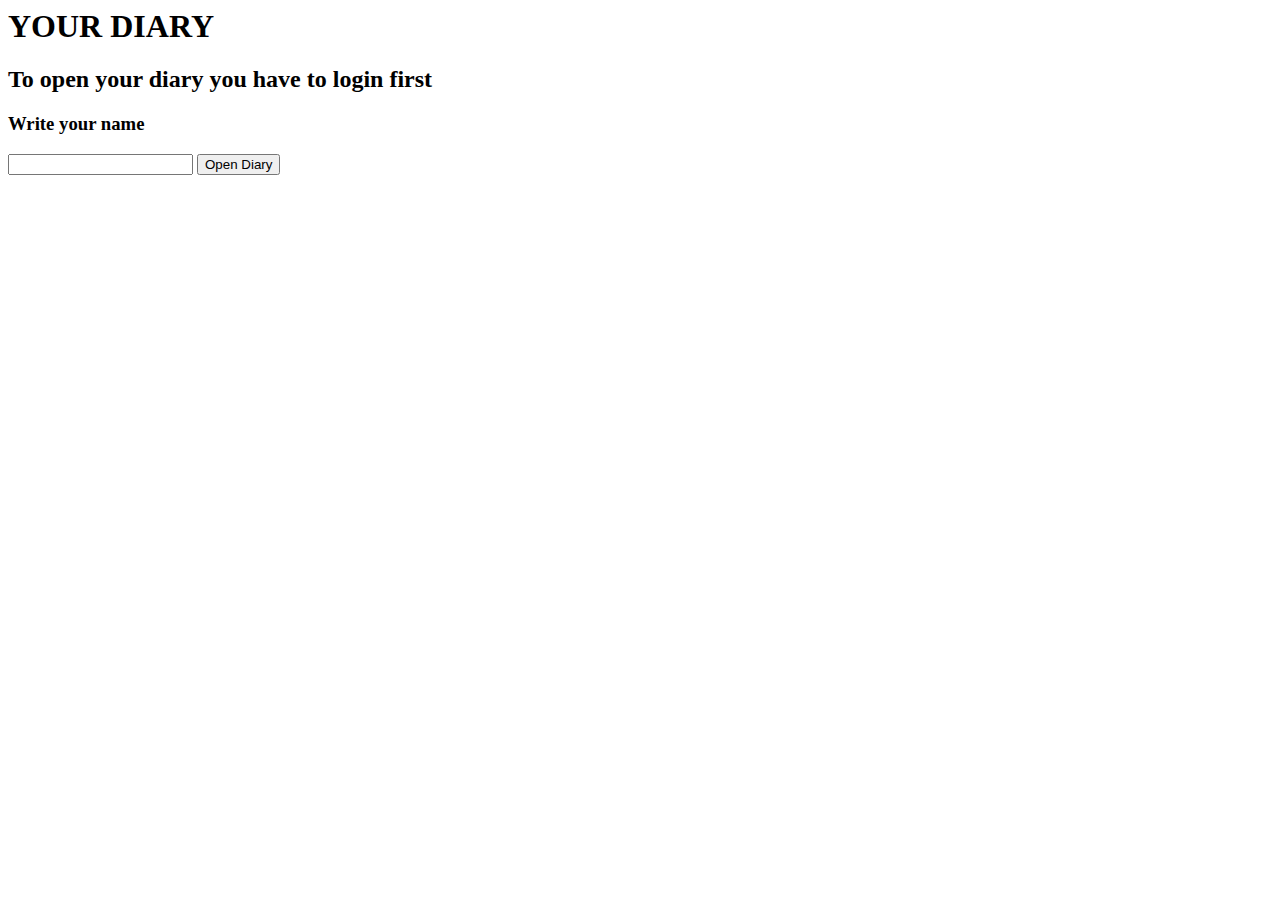
==== index.html @ 76fc3781 "Basic things done" ====
<script src="scripts.js"></script>
<h1>YOUR DIARY</h1>
<h2>To open your diary you have to login first</h2>
<body>
    <h3>Write your name</h3>
    <input id="nameField">
    <button onclick="OpenDiary()">Open Diary</button>
</body>
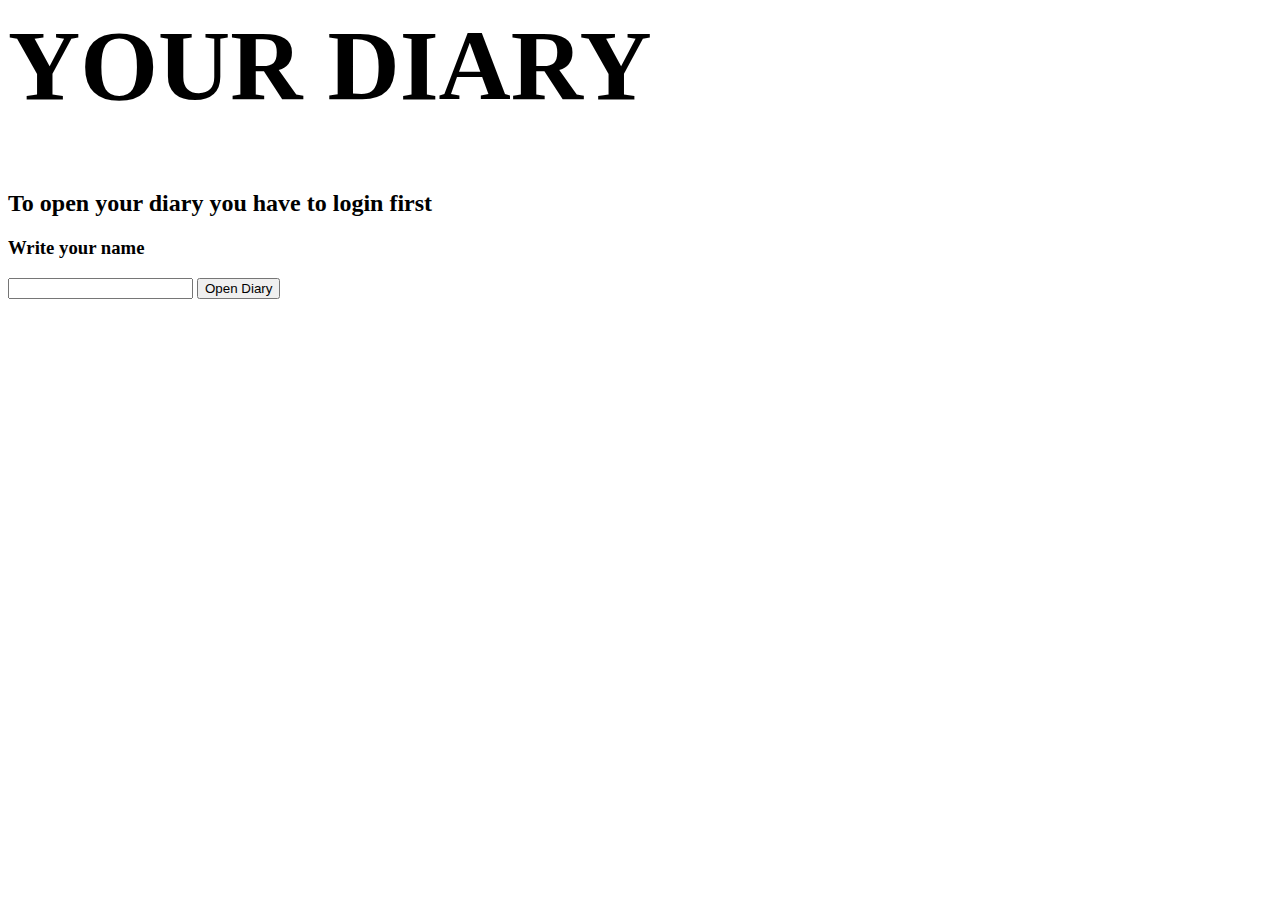
==== commit bc203d54: "Adjusted size of the YOUR DIARY label" ====
--- a/index.html
+++ b/index.html
@@ -1,5 +1,5 @@
 <script src="scripts.js"></script>
-<h1>YOUR DIARY</h1>
+<h1 style="font-size: 100px;">YOUR DIARY</h1>
 <h2>To open your diary you have to login first</h2>
 <body>
     <h3>Write your name</h3>
